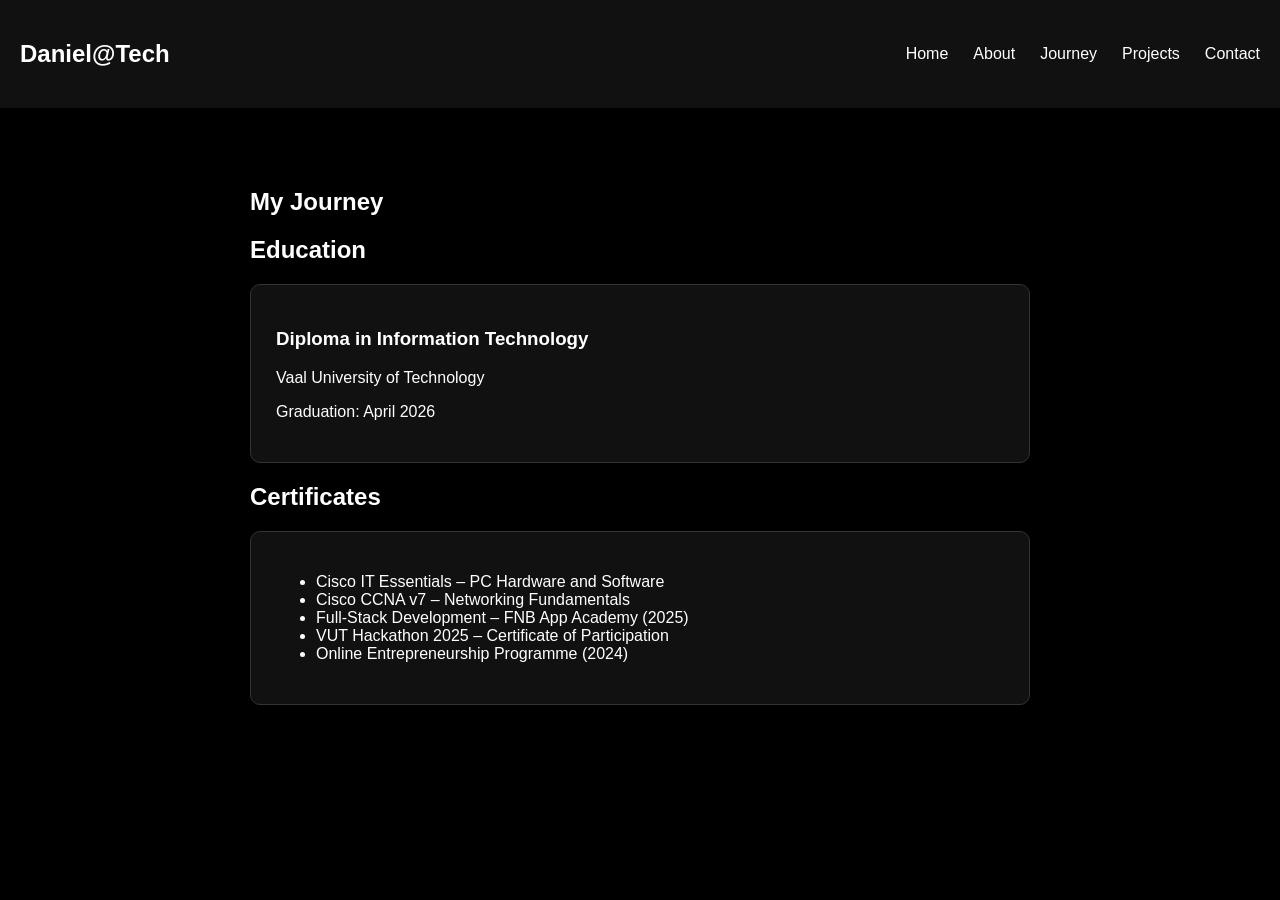
==== journey.html @ 0f2cf795 "Add files via upload" ====
<!DOCTYPE html>
<html lang="en">

<head>

<meta charset="UTF-8">
<meta name="viewport" content="width=device-width, initial-scale=1.0">

<title>Journey | Daniel Portfolio</title>

<link rel="stylesheet" href="style.css">

</head>

<body>

<nav>

<h2 class="logo">Daniel@Tech</h2>

<ul>

<li><a href="index.html">Home</a></li>
<li><a href="about.html">About</a></li>
<li><a href="journey.html">Journey</a></li>
<li><a href="projects.html">Projects</a></li>
<li><a href="contact.html">Contact</a></li>

</ul>

</nav>


<section class="journey">

<h1>My Journey</h1>


<h2>Education</h2>

<div class="card">

<h3>Diploma in Information Technology</h3>

<p>Vaal University of Technology</p>

<p>Graduation: April 2026</p>

</div>


<h2>Certificates</h2>

<div class="card">

<ul>

<li>Cisco IT Essentials – PC Hardware and Software</li>

<li>Cisco CCNA v7 – Networking Fundamentals</li>

<li>Full-Stack Development – FNB App Academy (2025)</li>

<li>VUT Hackathon 2025 – Certificate of Participation</li>

<li>Online Entrepreneurship Programme (2024)</li>

</ul>

</div>


</section>

</body>
</html>
---- style.css ----
* {
box-sizing: border-box;
}

body{

background:black;
color:white;
font-family:Arial;

margin:0;

}


/* NAVBAR */

nav{

display:flex;
justify-content:space-between;
align-items:center;

padding:20px;

background:#111;

}

nav ul{

display:flex;
gap:25px;

list-style:none;

}

nav a{

color:white;
text-decoration:none;

}


/* HOME */

.home{

text-align:center;

margin-top:80px;

}


.profile{

width:200px;
height:200px;

border-radius:50%;

object-fit:cover;

border:4px solid grey;

margin-bottom:20px;

}


marquee{

margin-top:20px;

color:grey;

font-size:18px;

}

.typing{

font-size:22px;
color:grey;

margin-top:20px;

}

.about{

padding:60px;

max-width:900px;

margin:auto;

}

.about-img{

width:200px;

border-radius:10px;

margin:20px 0;

}

.journey{

padding:60px;

max-width:900px;

margin:auto;

}


.card{

background:#111;

padding:25px;

margin-top:20px;

border-radius:10px;

border:1px solid #333;

}

.projects{

padding:60px;

text-align:center;

}


.project-container{

display:grid;

grid-template-columns:repeat(auto-fit,minmax(250px,1fr));

gap:30px;

margin-top:40px;

}


.project-card{

background:#111;

padding:25px;

border-radius:10px;

border:1px solid #333;

transition:0.3s;

}


.project-card:hover{

transform:translateY(-10px);

border-color:grey;

}


.project-card a{

color:white;

text-decoration:none;

font-weight:bold;

}
.project-card a{

display:inline-block;

margin-top:15px;

padding:10px 20px;

background:white;

color:black;

border-radius:6px;

text-decoration:none;

font-weight:bold;

}

.project-card a:hover{

background:grey;

color:white;

}

.contact{

padding:60px;

max-width:800px;

margin:auto;

text-align:center;

}

.contact-info{

margin:20px 0;

}

.contact-links button{

margin:10px;

padding:10px 20px;

background:white;

color:black;

border:none;

border-radius:6px;

cursor:pointer;

}

.contact-links button:hover{

background:grey;

color:white;

}

form{

margin-top:30px;

}

form input,
form textarea{

width:100%;

padding:10px;

margin:10px 0;

border:none;

border-radius:5px;

}

form button{

padding:12px 25px;

background:white;

color:black;

border:none;

border-radius:6px;

cursor:pointer;

}

form button:hover{

background:grey;

color:white;

}

/* MOBILE RESPONSIVENESS */
@media screen and (max-width: 768px) {
    nav {
        flex-direction: column;
        gap: 15px;
        padding: 15px;
    }

    nav ul {
        flex-direction: column;
        gap: 15px;
        padding: 0;
        text-align: center;
    }

    .home {
        margin-top: 40px;
        padding: 20px;
    }

    .profile {
        width: 150px;
        height: 150px;
    }

    .typing {
        font-size: 18px;
    }

    .about, .journey, .projects, .contact {
        padding: 30px 20px;
    }

    .about-img {
        width: 100%;
        max-width: 250px;
    }

    .project-container {
        grid-template-columns: 1fr;
    }

    form {
        width: 100%;
    }

    form input, form textarea {
        width: 100%;
    }
}
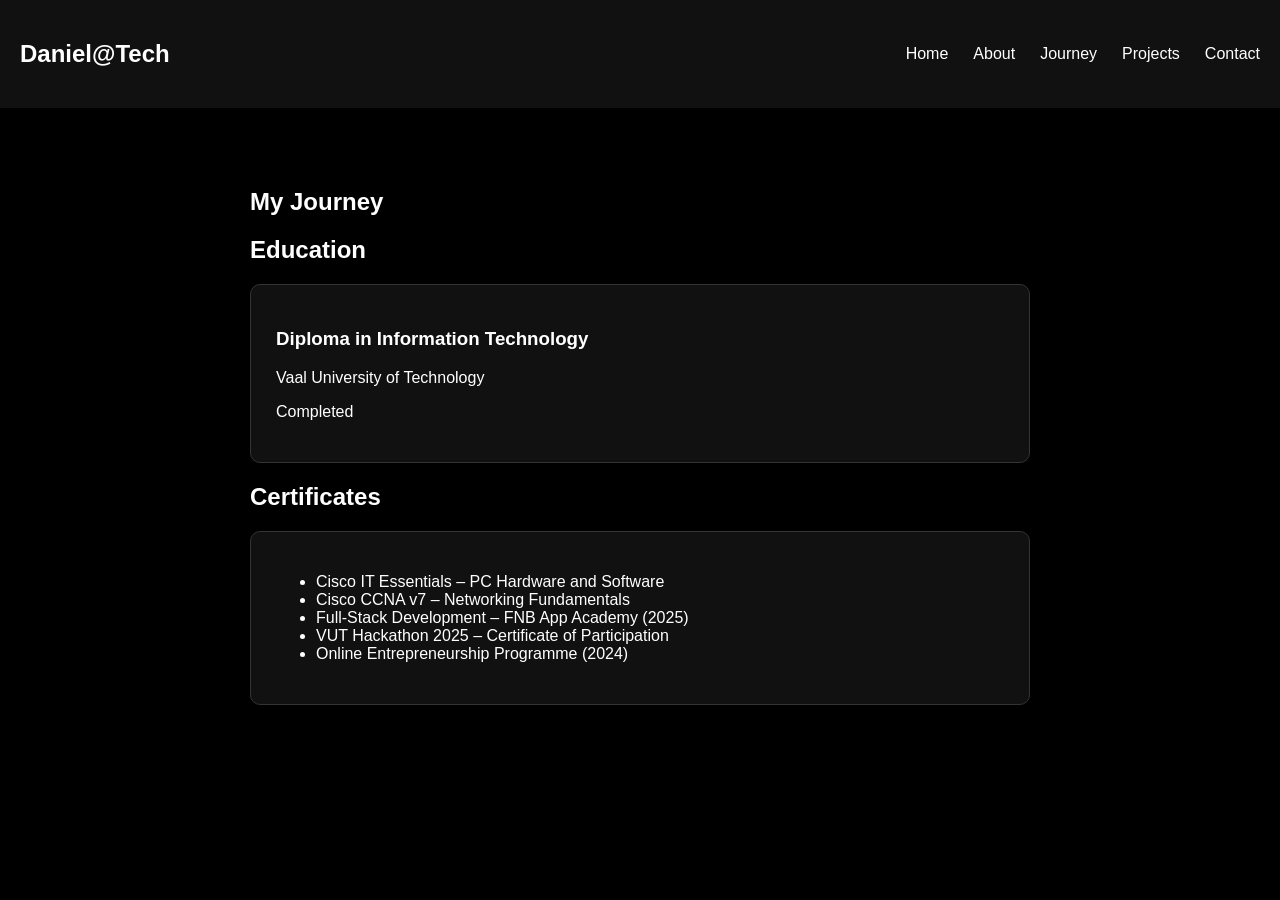
==== commit 62dd5e67: "Update education completion status in journey.html Updated education status to 'Completed'." ====
--- a/journey.html
+++ b/journey.html
@@ -44,7 +44,7 @@
 
 <p>Vaal University of Technology</p>
 
-<p>Graduation: April 2026</p>
+<p>Completed</p>
 
 </div>
 
@@ -73,4 +73,4 @@
 </section>
 
 </body>
-</html>+</html>
--- a/style.css
+++ b/style.css
@@ -9,6 +9,7 @@
 font-family:Arial;
 
 margin:0;
+overflow-x: hidden; /* Prevents horizontal scroll on mobile */
 
 }
 
@@ -307,8 +308,72 @@
 
 }
 
-/* MOBILE RESPONSIVENESS */
+/* CONTACT BUTTONS CONTAINER */
+.contact-buttons-container {
+    text-align: center;
+    margin-top: 50px;
+    padding: 0 20px;
+}
+
+.contact-buttons-container h1 {
+    color: gold;
+    font-size: 36px;
+    margin-bottom: 20px;
+}
+
+.contact-buttons-container p {
+    color: white;
+    max-width: 600px;
+    margin: 0 auto 30px auto;
+    font-size: 18px;
+}
+
+/* BUTTON BASE */
+.contact-btn {
+    border: none;
+    padding: 15px 30px;
+    margin: 15px;
+    font-size: 18px;
+    cursor: pointer;
+    border-radius: 8px;
+    transition: 0.3s;
+    display: inline-flex;
+    align-items: center;
+    gap: 10px;
+}
+
+/* EMAIL BUTTON */
+.email-btn {
+    background: white;
+    color: black;
+}
+
+.email-btn:hover {
+    background: black;
+    color: white;
+    border: 1px solid gold;
+}
+
+/* LINKEDIN BUTTON */
+.linkedin-btn {
+    background: #0077B5; /* LinkedIn blue */
+    color: white;
+}
+
+.linkedin-btn:hover {
+    background: #005983;
+    color: white;
+}
+
+/* ICONS */
+.btn-icon {
+    width: 24px;
+    height: 24px;
+}
+
+/* --- MOBILE RESPONSIVENESS (ALL PAGES) --- */
 @media screen and (max-width: 768px) {
+    /* Navbar */
     nav {
         flex-direction: column;
         gap: 15px;
@@ -321,11 +386,29 @@
         padding: 0;
         text-align: center;
     }
-
+    
+    /* Typography Overrides */
+    h1 {
+        font-size: 28px;
+    }
+
+    h2 {
+        font-size: 22px;
+    }
+
+    /* Home Page */
     .home {
         margin-top: 40px;
         padding: 20px;
     }
+    
+    .home h1 {
+        font-size: 24px;
+    }
+
+    .home h2 {
+        font-size: 18px;
+    }
 
     .profile {
         width: 150px;
@@ -336,8 +419,13 @@
         font-size: 18px;
     }
 
+    marquee {
+        font-size: 16px;
+    }
+
+    /* General Sections (About, Journey, Projects, Contact) */
     .about, .journey, .projects, .contact {
-        padding: 30px 20px;
+        padding: 30px 15px;
     }
 
     .about-img {
@@ -345,15 +433,58 @@
         max-width: 250px;
     }
 
+    /* Projects */
     .project-container {
         grid-template-columns: 1fr;
-    }
-
+        gap: 20px;
+        margin-top: 30px;
+    }
+
+    .project-card {
+        padding: 20px;
+    }
+
+    /* Contact Form & Elements */
     form {
         width: 100%;
+        margin-top: 20px;
     }
 
     form input, form textarea {
         width: 100%;
     }
-}+
+    /* New Contact Buttons Container */
+    .contact-buttons-container {
+        display: flex;
+        flex-direction: column;
+        gap: 15px;
+        align-items: center;
+        padding: 0 10px;
+        margin-top: 30px;
+    }
+
+    .contact-buttons-container h1 {
+        font-size: 28px;
+        margin-bottom: 10px;
+    }
+
+    .contact-buttons-container p {
+        font-size: 15px;
+        margin-bottom: 20px;
+    }
+
+    .contact-buttons-container a {
+        width: 100%;
+        max-width: 320px;
+        text-decoration: none;
+    }
+
+    .contact-btn {
+        width: 100%;
+        justify-content: center;
+        margin: 0;
+        font-size: 16px;
+        padding: 12px 20px;
+    }
+}
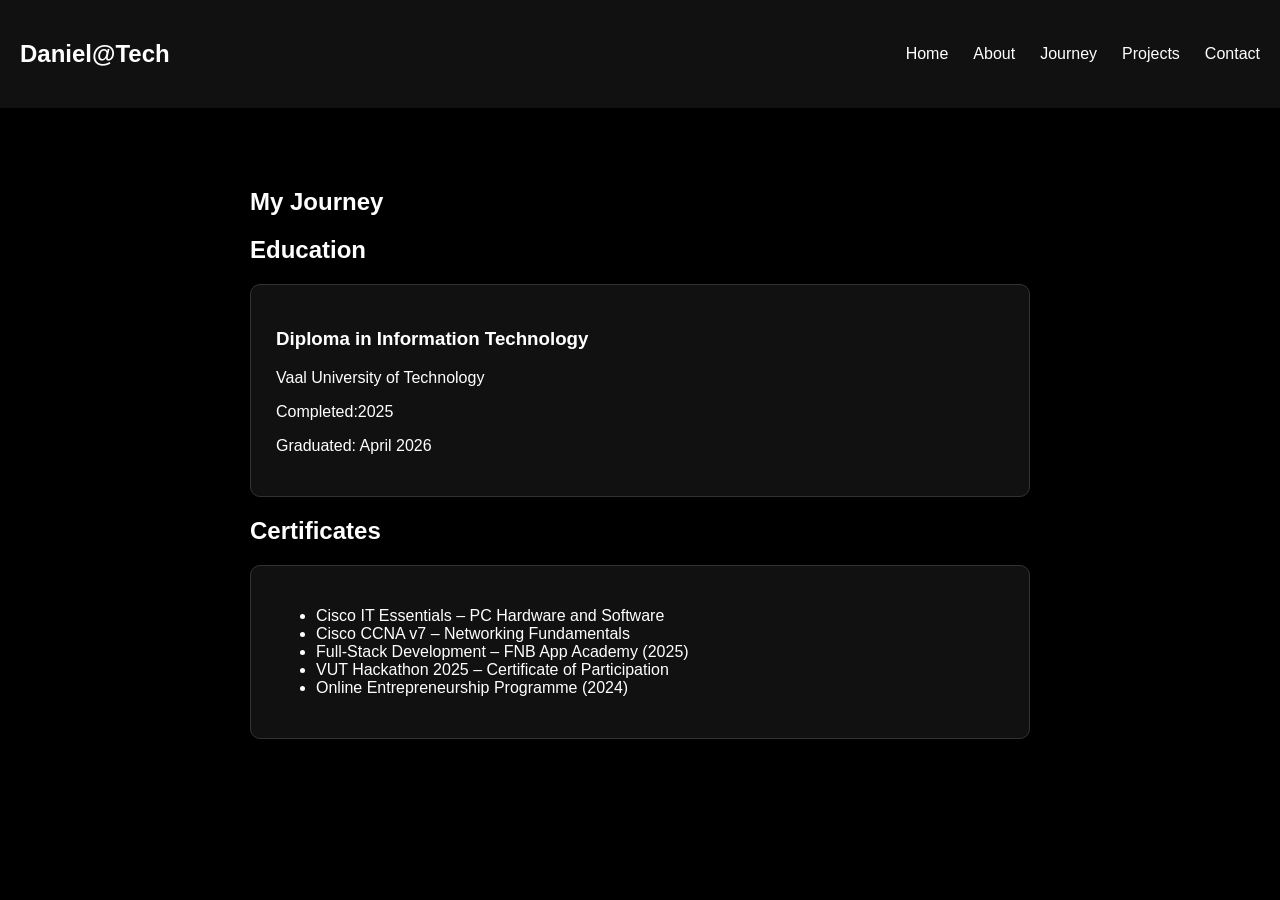
==== commit d5a9c11c: "Update journey.html" ====
--- a/journey.html
+++ b/journey.html
@@ -43,8 +43,10 @@
 <h3>Diploma in Information Technology</h3>
 
 <p>Vaal University of Technology</p>
+  
+<p>Completed:2025</p>
+<p>Graduated: April 2026</p>
 
-<p>Completed</p>
 
 </div>
 
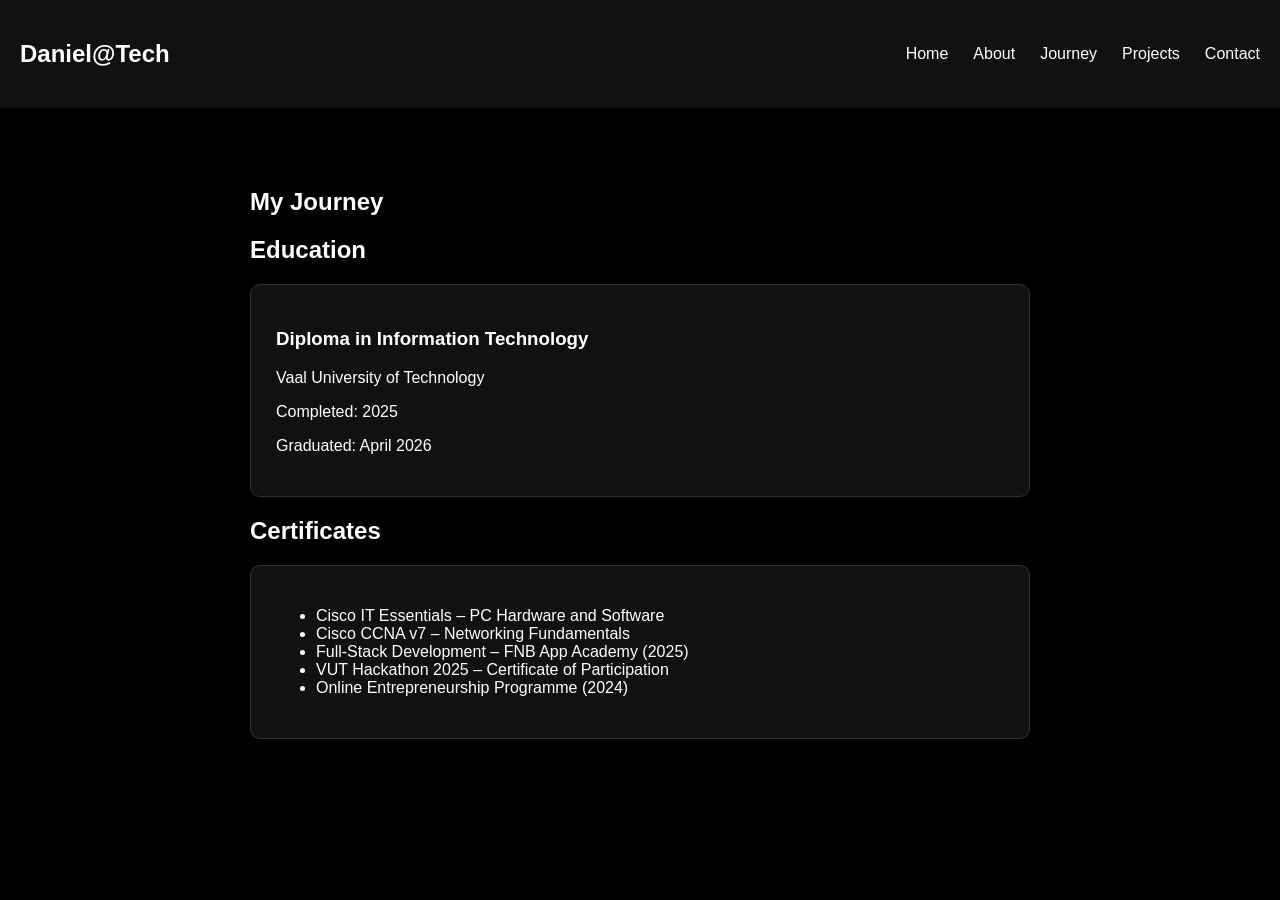
==== commit 114270fb: "Fix HTML formatting and indentation issues" ====
--- a/journey.html
+++ b/journey.html
@@ -44,7 +44,7 @@
 
 <p>Vaal University of Technology</p>
   
-<p>Completed:2025</p>
+<p>Completed: 2025</p>
 <p>Graduated: April 2026</p>
 
 
